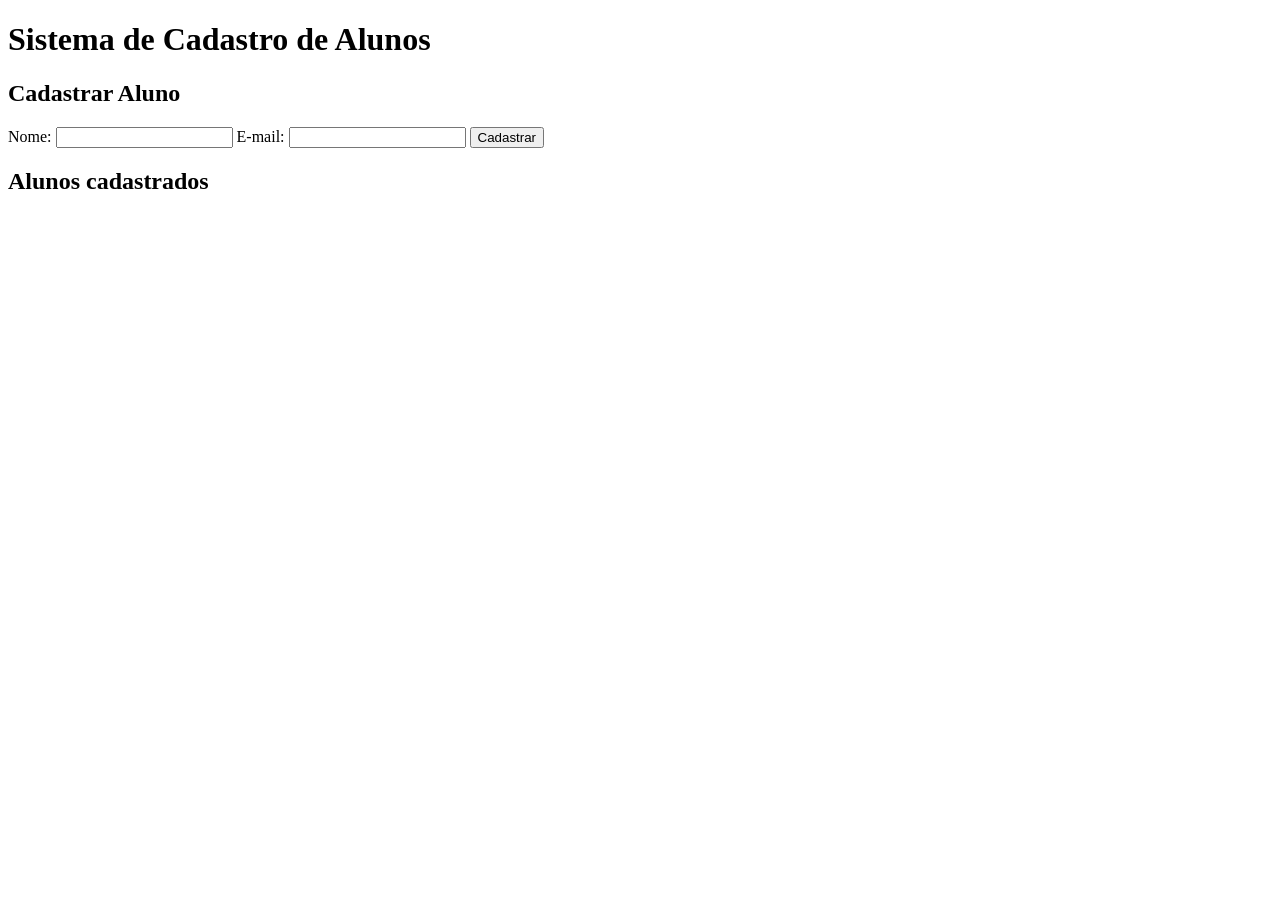
==== index.html @ 78084aa2 "feat: cria estrutura da pagina de cadastro" ====
<!DOCTYPE html>
<html lang="pt-BR">

<head>
    <!-- Configuração de caracteres -->
    <meta charset="UTF-8">
    <!-- Configuração para dispositivos móveis -->
    <meta name="viewport" content="width=device-width, initial-scale=1.0">
    <!-- Título da aplicação -->
    <title>Sistema de Cadastro de Alunos</title>
    <!-- Arquivo de estilos -->
    <link rel="stylesheet" href="css/style.css">
</head>

<body>
    <!-- Cabeçalho da aplicação -->
    <header>
        <h1>Sistema de Cadastro de Alunos</h1>
    </header>
    <!-- Conteúdo principal -->
    <main>
        <!-- Formulário de cadastro -->
        <section>
            <h2>Cadastrar Aluno</h2>
            <form id="formAluno">
                <!-- Campo nome -->
                <label for="nome">
                    Nome:
                </label>
                <input type="text" id="nome" required>
                <!-- Campo e-mail -->
                <label for="email">
                    E-mail:
                </label>
                <input type="email" id="email" required>
                <!-- Botão -->
                <button type="submit">
                    Cadastrar
                </button>
            </form>
        </section>
        <!-- Lista de alunos -->
        <section>
            <h2>Alunos cadastrados</h2>
            <ul id="listaAlunos">
                <!-- JavaScript adicionará os alunos aqui -->
            </ul>
        </section>
    </main>
    <!-- JavaScript -->
    <script src="js/app.js"></script>
</body>

</html>
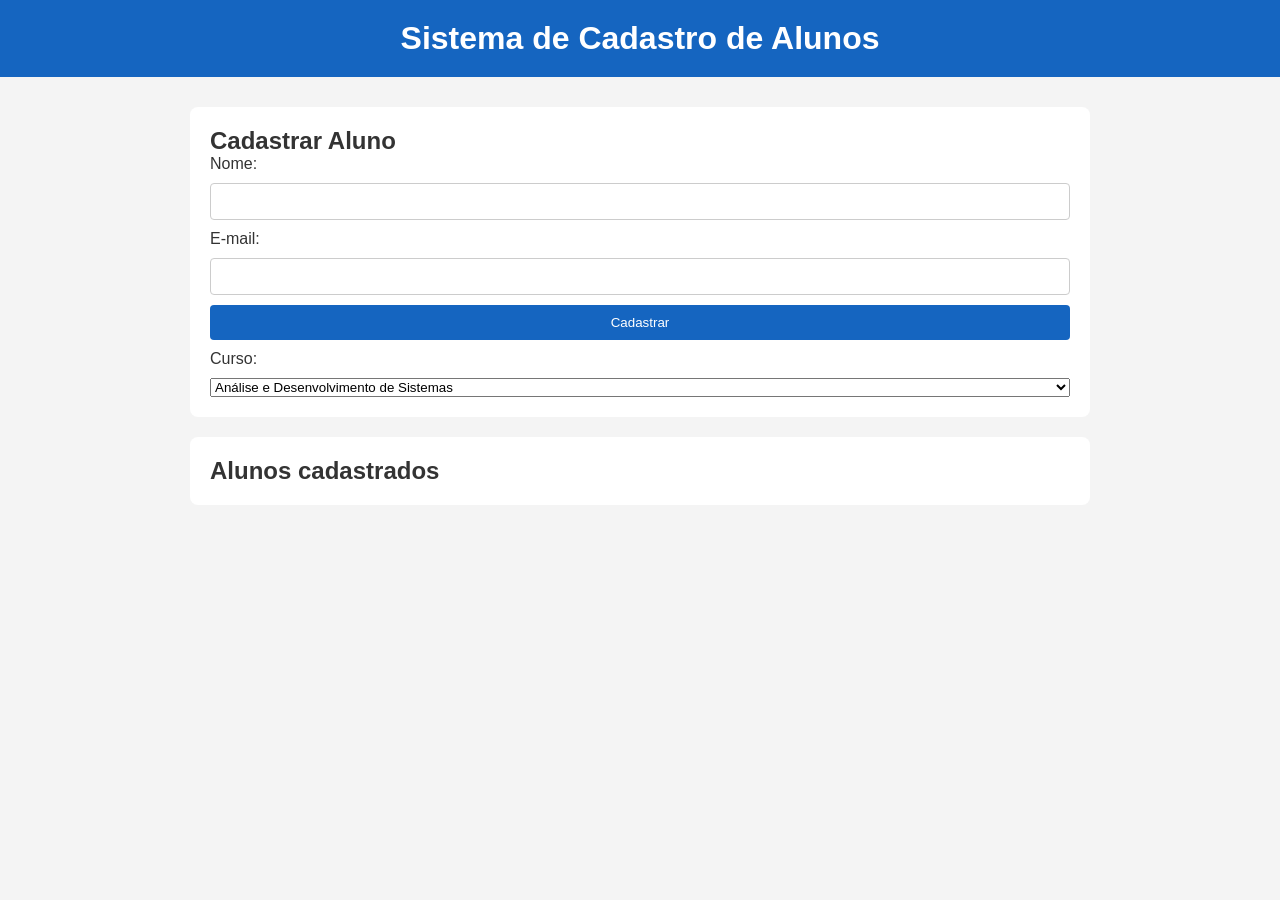
==== commit 3e64291b: "feat: adiciona seleção de curso ao cadastro" ====
--- a/index.html
+++ b/index.html
@@ -37,6 +37,17 @@
                 <button type="submit">
                     Cadastrar
                 </button>
+                <label for="curso">
+                    Curso:
+                </label>
+                <select id="curso">
+                    <option value="ads">
+                        Análise e Desenvolvimento de Sistemas
+                    </option>
+                    <option value="si">
+                        Sistemas de Informação
+                    </option>
+                </select>
             </form>
         </section>
         <!-- Lista de alunos -->
--- a/css/style.css
+++ b/css/style.css
@@ -0,0 +1,84 @@
+/* ==================================================
+ RESET
+================================================== */
+* {
+ margin: 0;
+ padding: 0;
+ box-sizing: border-box;
+}
+/* ==================================================
+ BODY
+================================================== */
+body {
+ font-family: Arial, sans-serif;
+ background-color: #f4f4f4;
+ color: #333;
+}
+/* ==================================================
+ HEADER
+================================================== */
+header {
+ background-color: #1565c0;
+ color: white;
+ padding: 20px;
+ text-align: center;
+}
+/* ==================================================
+ MAIN
+================================================== */
+main {
+ width: 90%;
+ max-width: 900px;
+ margin: 30px auto;
+}
+/* ==================================================
+ SECTIONS
+================================================== */
+section {
+ background-color: white;
+ padding: 20px;
+ margin-bottom: 20px;
+ border-radius: 8px;
+}
+/* ==================================================
+ FORMULÁRIO
+================================================== */
+form {
+ display: flex;
+ flex-direction: column;
+ gap: 10px;
+}
+/* ==================================================
+ INPUTS
+================================================== */
+input {
+ padding: 10px;
+ border: 1px solid #ccc;
+ border-radius: 4px;
+}
+/* ==================================================
+ BOTÃO
+================================================== */
+button {
+ padding: 10px;
+ border: none;
+ border-radius: 4px;
+ background-color: #1565c0;
+ color: white;
+ cursor: pointer;
+}
+/* ==================================================
+ LISTA
+================================================== */
+li {
+ padding: 10px;
+ border-bottom: 1px solid #ddd;
+}
+/* ==================================================
+ RESPONSIVIDADE
+================================================== */
+@media (max-width: 600px) {
+ main {
+ width: 95%;
+ }
+}
